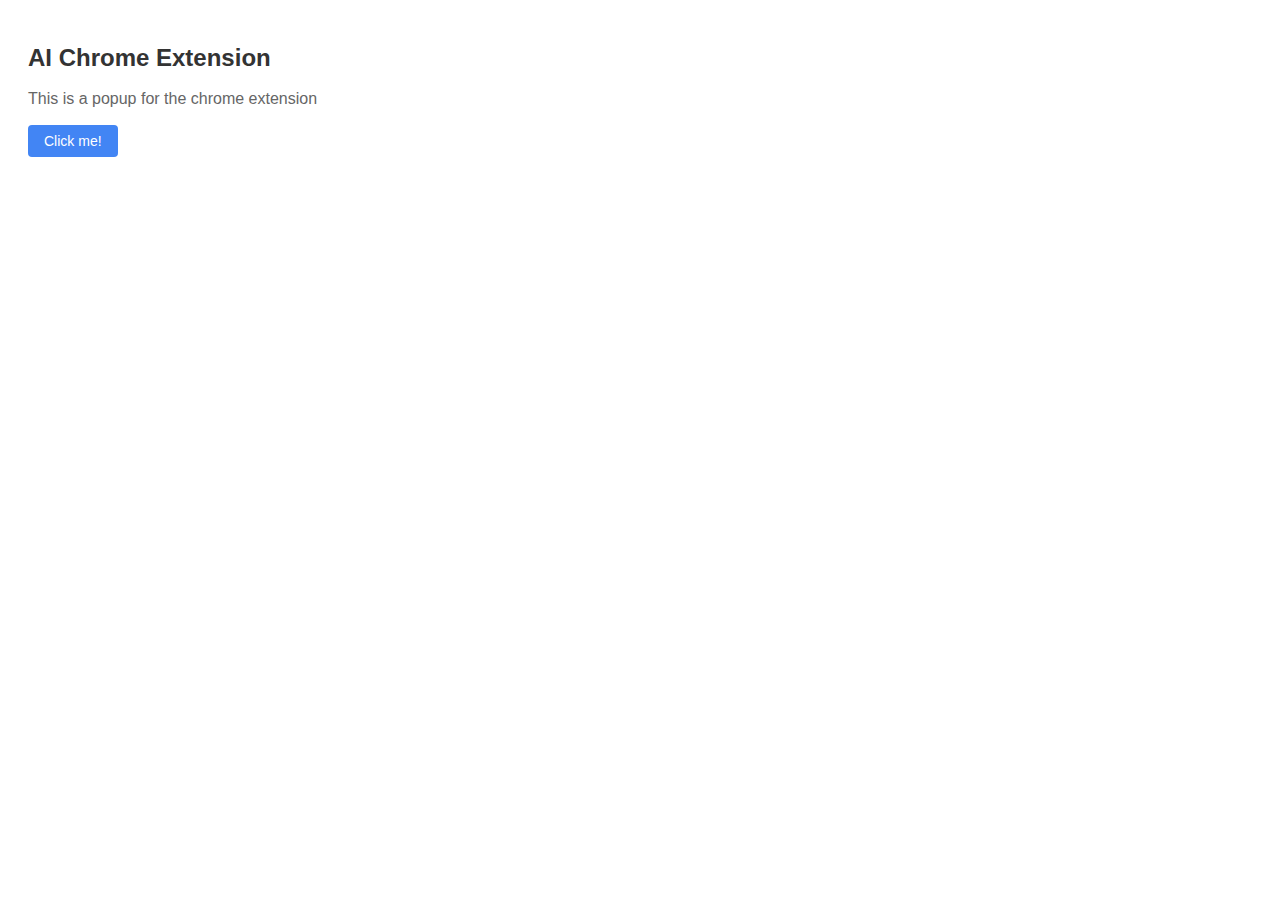
==== src/popup/index.html @ 907835ec "AI Suggestion setup" ====
<!-- 
    This is the popup for the chrome extension
    It is the first thing that the user sees when they click the extension icon
-->
<!DOCTYPE html>
<html lang="en">
  <head>
    <meta charset="UTF-8" />
    <meta name="viewport" content="width=device-width, initial-scale=1.0" />
    <title>Chrome Extension Template</title>
  </head>
  <body>
    <h1>AI Chrome Extension</h1>
    <p>This is a popup for the chrome extension</p>
    <button>Click me!</button>
    <link rel="stylesheet" href="index.css" />
    <script src="script.js"></script>
  </body>
</html>
---- src/popup/index.css ----
/* 
    This is the CSS for the popup
    It is used to style the popup
*/

body {
    width: 300px;
    padding: 20px;
    font-family: Arial, sans-serif;
}

h1 {
    font-size: 1.5em;
    color: #333;
    margin-bottom: 15px;
}

p {
    color: #666;
    line-height: 1.4;
    margin-bottom: 15px;
}

button {
    background-color: #4285f4;
    color: white;
    border: none;
    padding: 8px 16px;
    border-radius: 4px;
    cursor: pointer;
    font-size: 14px;
    transition: background-color 0.2s;
}

button:hover {
    background-color: #3367d6;
}
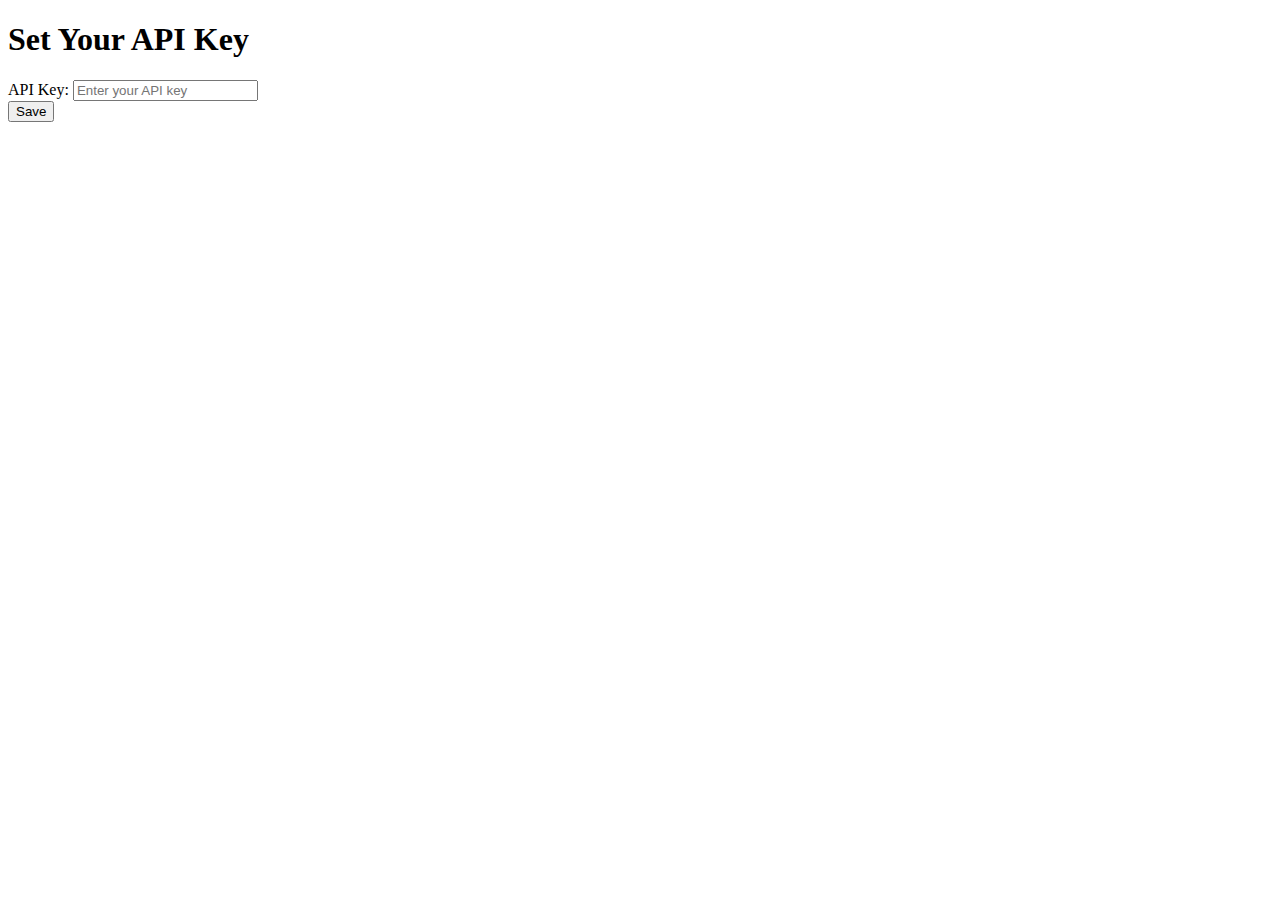
==== commit 672d89a4: "AI logic needs to be tweaked" ====
--- a/src/popup/index.html
+++ b/src/popup/index.html
@@ -7,13 +7,23 @@
   <head>
     <meta charset="UTF-8" />
     <meta name="viewport" content="width=device-width, initial-scale=1.0" />
-    <title>Chrome Extension Template</title>
+    <title>Popup - Set API Key</title>
+    <link rel="stylesheet" href="popup.css" />
   </head>
   <body>
-    <h1>AI Chrome Extension</h1>
-    <p>This is a popup for the chrome extension</p>
-    <button>Click me!</button>
-    <link rel="stylesheet" href="index.css" />
-    <script src="script.js"></script>
+    <h1>Set Your API Key</h1>
+    <form id="popup-form">
+      <label for="api-key">API Key:</label>
+      <input
+        type="text"
+        id="api-key"
+        name="api-key"
+        placeholder="Enter your API key"
+        required
+      />
+      <br />
+      <input type="submit" value="Save" />
+    </form>
+    <script src="popup.js"></script>
   </body>
 </html>
